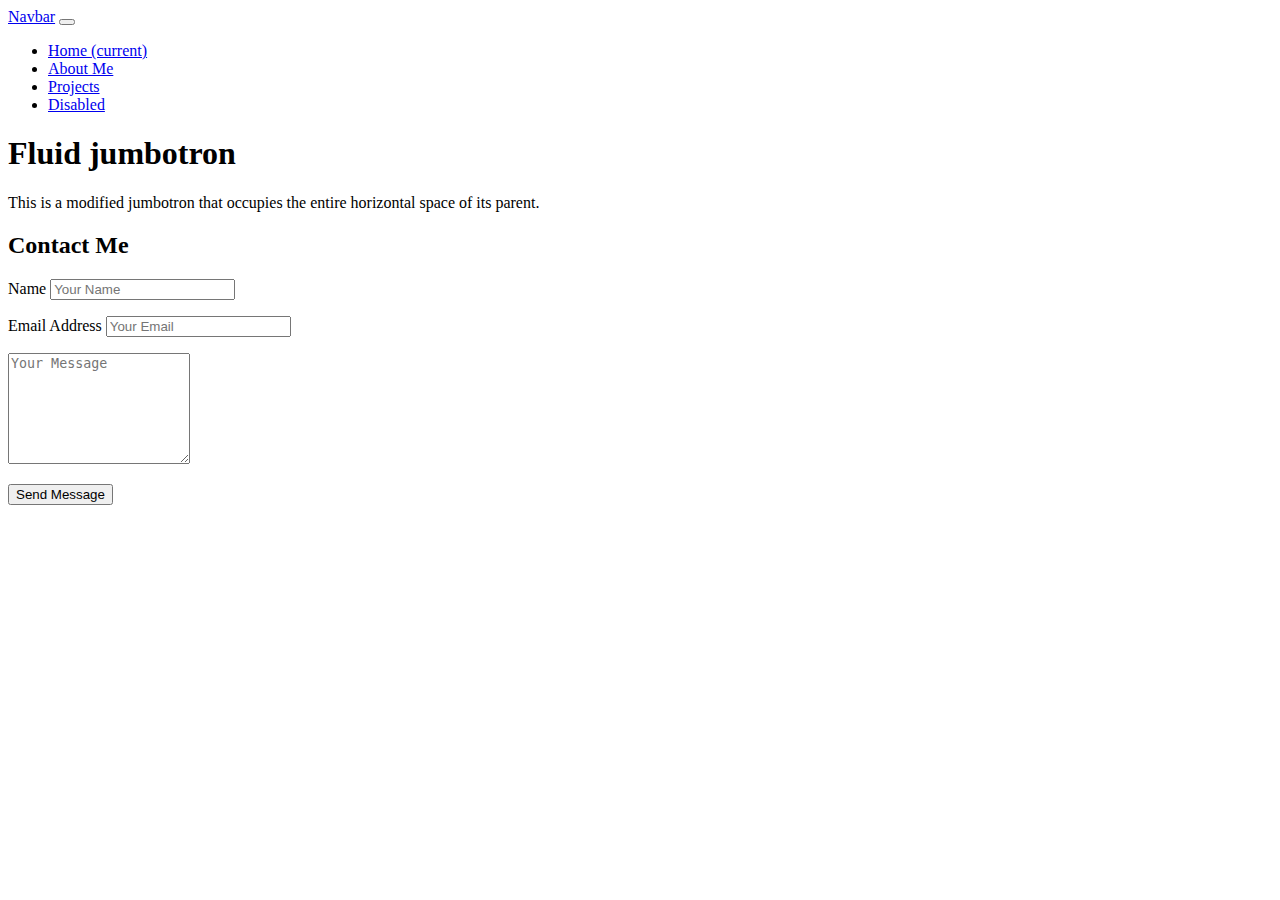
==== css/index.html @ cf2d39bd "ist portfolio commit" ====
<!DOCTYPE html>
<html lang="en">
<head>
    <meta charset="UTF-8">
    <meta name="viewport" content="width=device-width, initial-scale=1.0">
    <meta http-equiv="X-UA-Compatible" content="ie=edge">
    <link ref="stylesheet" href=".css/main.css"type=text/css>
    <link rel="stylesheet" href="https://stackpath.bootstrapcdn.com/bootstrap/4.1.3/css/bootstrap.min.css" integrity="sha384-MCw98/SFnGE8fJT3GXwEOngsV7Zt27NXFoaoApmYm81iuXoPkFOJwJ8ERdknLPMO" crossorigin="anonymous">
    <title>Document</title>
</head>
<body>
    <!-- navbar-->
    <nav class="navbar navbar-expand-lg navbar-dark bg-dark" id="navStyle">
        <a class="navbar-brand" href="#">Navbar</a>
        <button class="navbar-toggler" type="button" data-toggle="collapse" data-target="#navbarNav" aria-controls="navbarNav" aria-expanded="false" aria-label="Toggle navigation">
          <span class="navbar-toggler-icon"></span>
        </button>
        <div class="collapse navbar-collapse" id="navbarNav">
          <ul class="navbar-nav"id="listStyle">
            <li class="nav-item active">
              <a class="nav-link" href="#">Home <span class="sr-only">(current)</span></a>
            </li>
            <li class="nav-item">
              <a class="nav-link" href="#">About Me</a>
            </li>
            <li class="nav-item">
              <a class="nav-link" href="#">Projects</a>
            </li>
            <li class="nav-item">
              <a class="nav-link disabled" href="#">Disabled</a>
            </li>
          </ul>
        </div>
        <nav class="navbar navbar-dark bg-dark">
                <!-- Navbar content -->
              </nav>
      </nav>
      <div class="jumbotron jumbotron-fluid id=jumboStyle">
        <div class="container">
          <h1 class="display-4">Fluid jumbotron</h1>
          <p class="lead">This is a modified jumbotron that occupies the entire horizontal space of its parent.</p>
        </div>
      </div>
      <!-- projects-->
 <div class="container">
     <div class="row">
         <div class="col-4"></div>
         <div class="col-4"></div>
         <div class="col-4"></div>
 </div>
      <script src="https://code.jquery.com/jquery-3.3.1.slim.min.js" integrity="sha384-q8i/X+965DzO0rT7abK41JStQIAqVgRVzpbzo5smXKp4YfRvH+8abtTE1Pi6jizo" crossorigin="anonymous"></script>
<script src="https://cdnjs.cloudflare.com/ajax/libs/popper.js/1.14.3/umd/popper.min.js" integrity="sha384-ZMP7rVo3mIykV+2+9J3UJ46jBk0WLaUAdn689aCwoqbBJiSnjAK/l8WvCWPIPm49" crossorigin="anonymous"></script>
<script src="https://stackpath.bootstrapcdn.com/bootstrap/4.1.3/js/bootstrap.min.js" integrity="sha384-ChfqqxuZUCnJSK3+MXmPNIyE6ZbWh2IMqE241rYiqJxyMiZ6OW/JmZQ5stwEULTy" crossorigin="anonymous"></script>
<section id="about"></section>
  <section id="portfolio"></section>
  <section id="contact">
   <div class="container">
     <h2 class="text-center text-uppercase">Contact Me</h2>
     <div class="row">
       <form action="https://formspree.io/mrjasonalee@gmail.com" method="POST">
         <div class="control-group">
           <div class="form-group">
             <label>Name</label>
             <input
               type="text"
               class="form-control"
               placeholder="Your Name"
               id="name"
               required
               data-validation-required-message="Please enter your name"
               name="name"
               >
             <p class="help-block text-danger"></p>
           </div>
         </div>
         <div class="control-group">
           <div class="form-group">
             <label>Email Address</label>
             <input
               type="email"
               class="form-control"
               placeholder="Your Email"
               id="email"
               required
               data-validation-required-message="Please enter your email"
               name="_replyto"
               
             >
             <p class="help-block text-danger"></p>
           </div>
         </div>
         <div class="control-group">
           <div class="form-group">
             <textarea
               class="form-control"
               rows="7"
               placeholder="Your Message"
               id="message"
               required
               data-validation-required-message="Please leave a message"
               name="message"
             ></textarea>
             <p class="help-block text-danger"></p>
           </div>
         </div>
         <div class="text-center">
           <div id="success"></div>
           <button type="submit" class="btn btn-lg btn-black">
             <i class="fa fa-paper-plane-o" aria-hidden="true"></i>
             Send Message
           </button>
         </div>
       </form>
     </div>
   </div>
 </section>

</body>
</html>
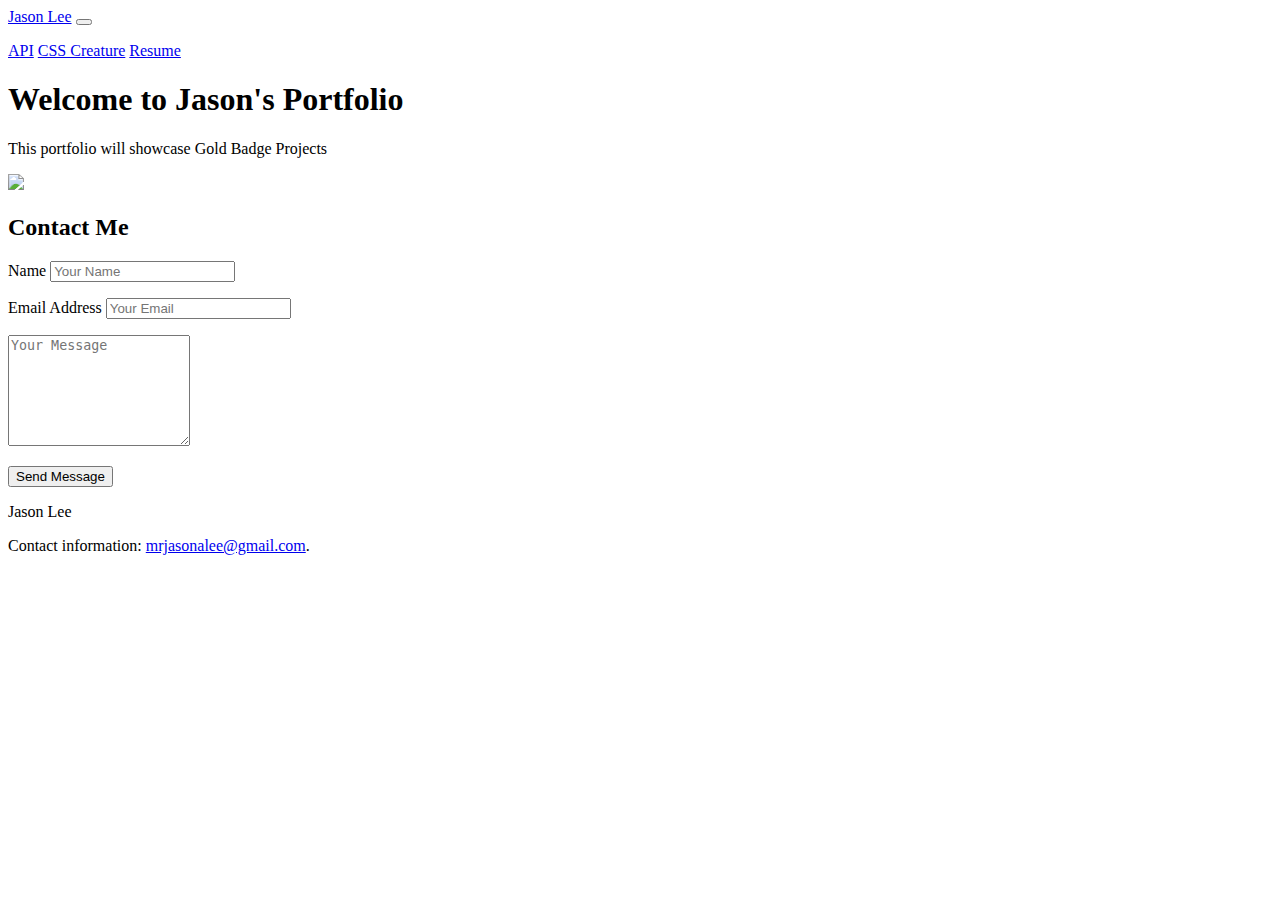
==== commit 59b633bb: "Final Draft" ====
--- a/css/index.html
+++ b/css/index.html
@@ -6,30 +6,24 @@
     <meta http-equiv="X-UA-Compatible" content="ie=edge">
     <link ref="stylesheet" href=".css/main.css"type=text/css>
     <link rel="stylesheet" href="https://stackpath.bootstrapcdn.com/bootstrap/4.1.3/css/bootstrap.min.css" integrity="sha384-MCw98/SFnGE8fJT3GXwEOngsV7Zt27NXFoaoApmYm81iuXoPkFOJwJ8ERdknLPMO" crossorigin="anonymous">
-    <title>Document</title>
+    <title>Jason Lee's Portfolio</title>
 </head>
 <body>
     <!-- navbar-->
     <nav class="navbar navbar-expand-lg navbar-dark bg-dark" id="navStyle">
-        <a class="navbar-brand" href="#">Navbar</a>
+        <a class="navbar-brand" href="#">Jason Lee</a>
         <button class="navbar-toggler" type="button" data-toggle="collapse" data-target="#navbarNav" aria-controls="navbarNav" aria-expanded="false" aria-label="Toggle navigation">
           <span class="navbar-toggler-icon"></span>
         </button>
         <div class="collapse navbar-collapse" id="navbarNav">
           <ul class="navbar-nav"id="listStyle">
-            <li class="nav-item active">
-              <a class="nav-link" href="#">Home <span class="sr-only">(current)</span></a>
-            </li>
-            <li class="nav-item">
-              <a class="nav-link" href="#">About Me</a>
-            </li>
-            <li class="nav-item">
-              <a class="nav-link" href="#">Projects</a>
-            </li>
-            <li class="nav-item">
-              <a class="nav-link disabled" href="#">Disabled</a>
-            </li>
+            
           </ul>
+          <a href="https://goldbadgeapi-3472a.firebaseapp.com/" target="blank">API</a>
+
+          <a href="https://codepen.io/mrjasonalee/pen/ZqBVZV" target="blank">CSS Creature</a>
+
+          <a href="https://drive.google.com/file/d/0B4GP4KBkcPDNbHBkMG9yR3lBbGF3N3NLbVNzTUQ3Ujk5LVNZ/view?usp=sharing" target="blank">Resume</a>
         </div>
         <nav class="navbar navbar-dark bg-dark">
                 <!-- Navbar content -->
@@ -37,8 +31,9 @@
       </nav>
       <div class="jumbotron jumbotron-fluid id=jumboStyle">
         <div class="container">
-          <h1 class="display-4">Fluid jumbotron</h1>
-          <p class="lead">This is a modified jumbotron that occupies the entire horizontal space of its parent.</p>
+          <h1 class="display-4">Welcome to Jason's Portfolio</h1>
+          <p class="lead">This portfolio will showcase Gold Badge Projects</p>
+          <img src="/projects/portfolio/assets/trukk.jpg">
         </div>
       </div>
       <!-- projects-->
@@ -114,6 +109,10 @@
      </div>
    </div>
  </section>
-
+ <footer>
+    <p>Jason Lee</p>
+    <p>Contact information: <a href="mailto:mrjasonalee@gmail.com">
+    mrjasonalee@gmail.com</a>.</p>
+   </footer>
 </body>
 </html>